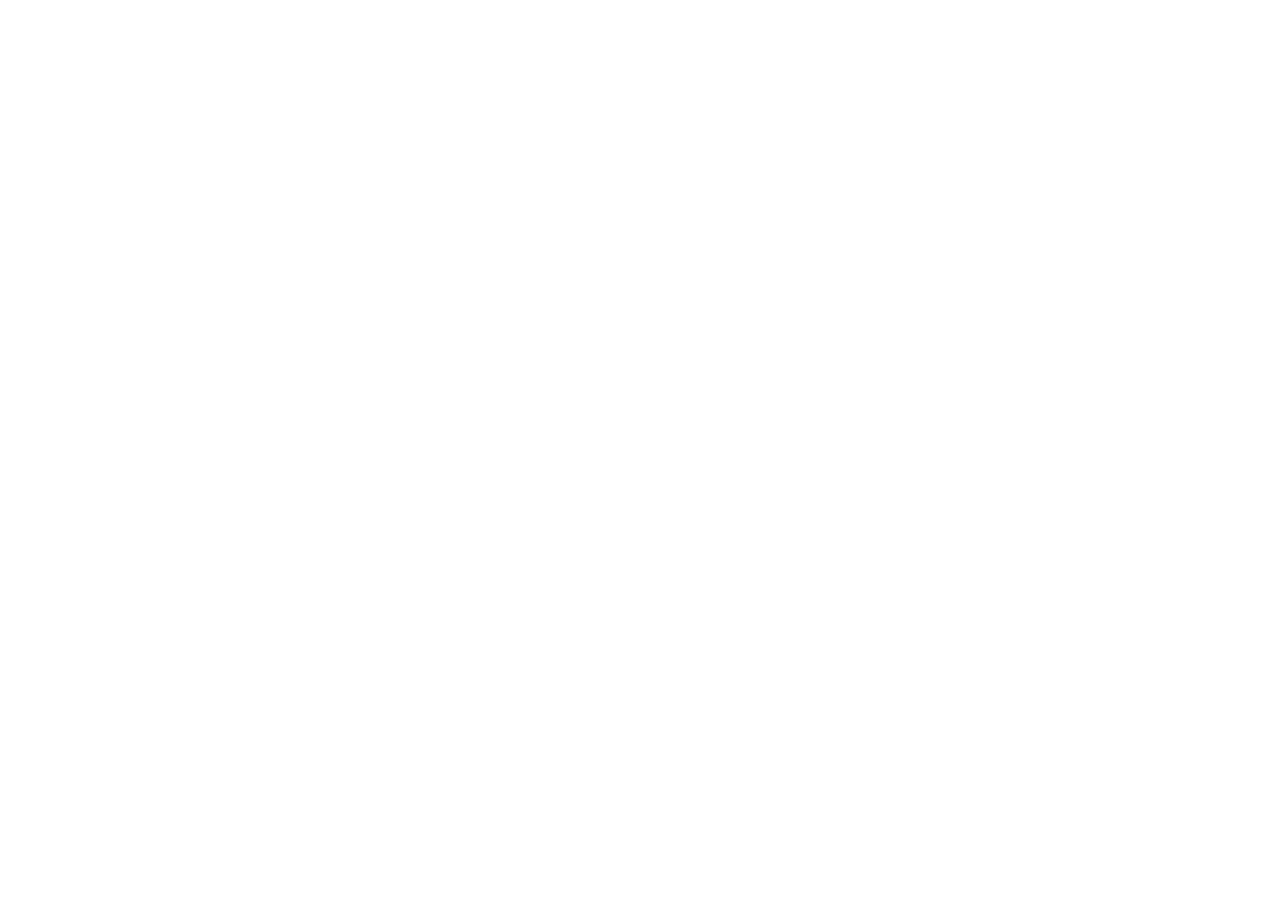
==== answers.html @ e54cf42d "Boilerplate added to answer.html" ====
<!DOCTYPE html>
<html lang="en">
    <head>
        <meta charset="UTF-8">
        <meta http-equiv="X-UA-Compatible" content="IE=edge">
        <meta name="description" content="Man Utd Fan Quiz">
        <meta name="keywords" content="Man Utd, Quiz, Manchester United, Football, Premier League">
        <meta name="viewport" content="width=device-width, initial-scale=1.0">
        <link rel="stylesheet" href="assets/css/answers.css">
        <title>Manchester United Fan Quiz</title>
    </head>
    <body>

    </body>
        <script src="assets/js/script.js"></script>
        <script src="https://kit.fontawesome.com/a585228d22.js" crossorigin="anonymous"></script>
    </body>
    </html>
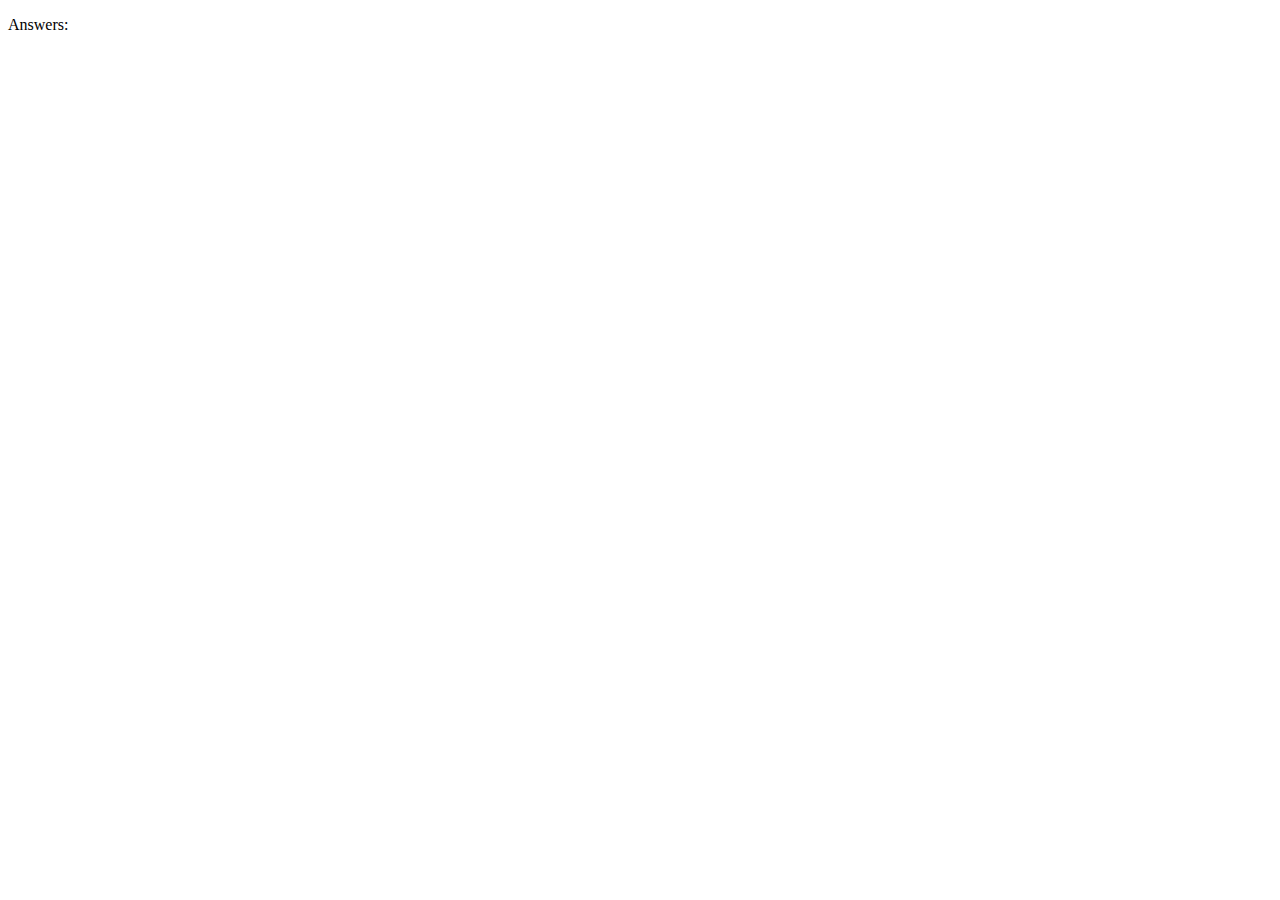
==== commit 649b274c: "Structure for answers.html added" ====
--- a/answers.html
+++ b/answers.html
@@ -9,8 +9,19 @@
         <link rel="stylesheet" href="assets/css/answers.css">
         <title>Manchester United Fan Quiz</title>
     </head>
-    <body>
-
+    <!--The body will be calling the presentAnswers function on load
+    to fill the page with the correct answers and icons indicating 
+    if the user got it correct-->
+    <body class="present-answers" onload="presentAnswers();">
+            <!--A transition div for a moving black screen-->
+            <div class="transition-3 is-active"></div>
+            <!--A div container with the title of the page and exit button-->
+            <div id="answers">
+                <a href="index.html" class="a" aria-label="exit-page">
+                    <i class="fa-regular fa-circle-xmark exit"></i>
+                </a>
+                <p class="answers-title">Answers: </p>
+            </div>
     </body>
         <script src="assets/js/script.js"></script>
         <script src="https://kit.fontawesome.com/a585228d22.js" crossorigin="anonymous"></script>
